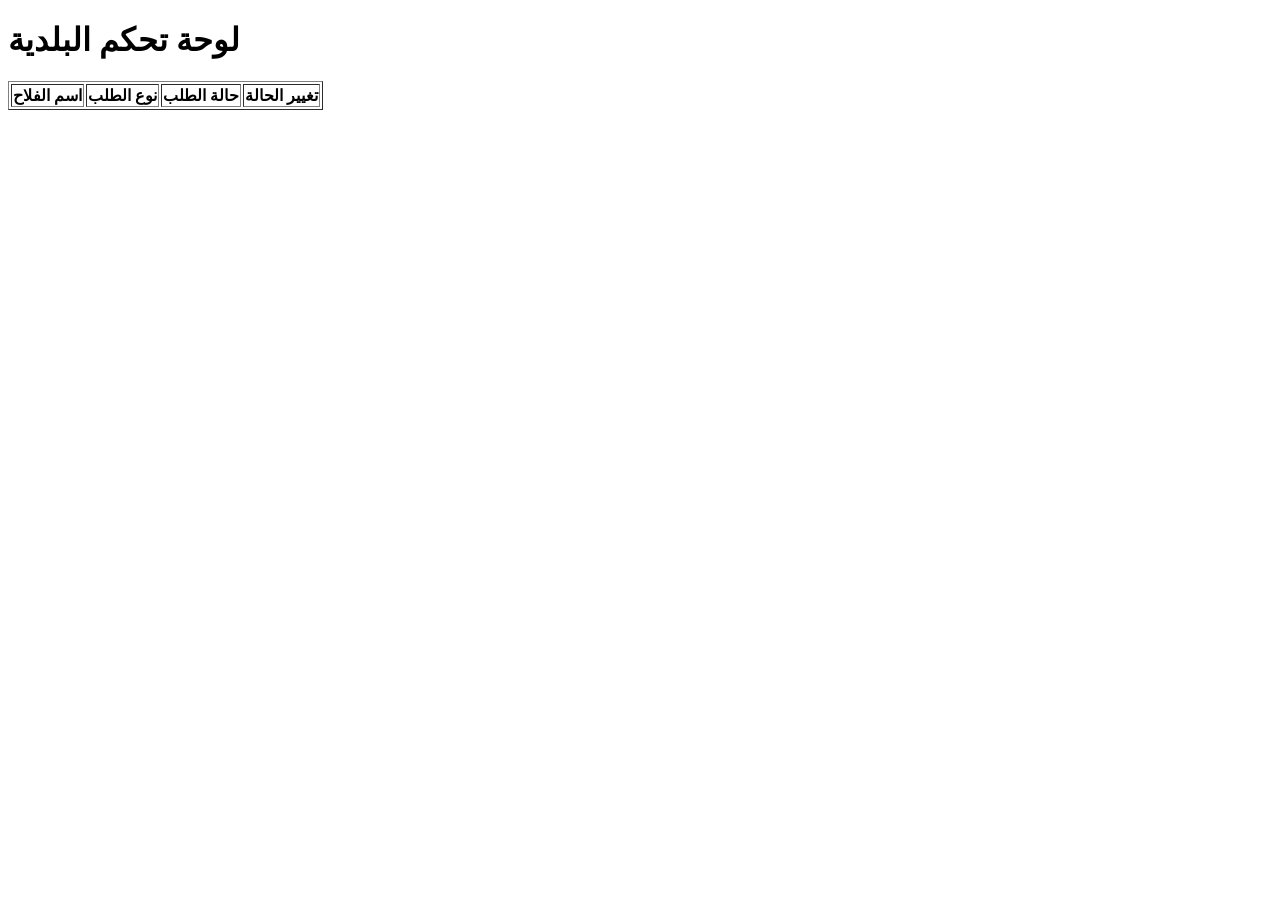
==== dashboard.html @ 75dd3987 "Add files via upload" ====
<!DOCTYPE html>
<html lang="ar">
<head>
    <meta charset="UTF-8">
    <title>لوحة تحكم البلدية</title>
    <link rel="stylesheet" href="css/style.css">
</head>
<body>
    <h1>لوحة تحكم البلدية</h1>
    <table id="requestsTable" border="1">
        <thead>
            <tr>
                <th>اسم الفلاح</th>
                <th>نوع الطلب</th>
                <th>حالة الطلب</th>
                <th>تغيير الحالة</th>
            </tr>
        </thead>
        <tbody></tbody>
    </table>
    <script src="js/script.js"></script>
</body>
</html>
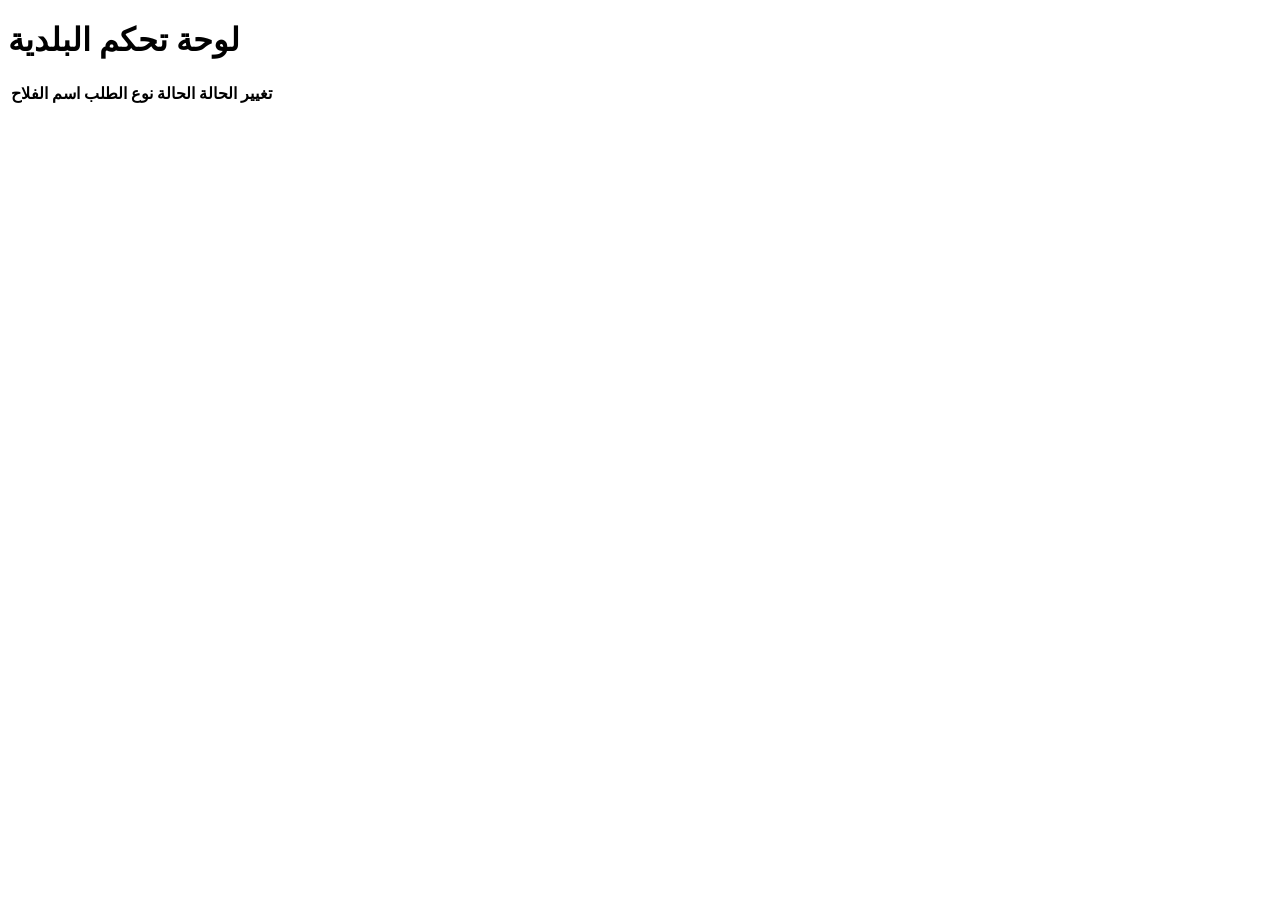
==== commit 219353b8: "Add initial dashboard HTML structure" ====
--- a/dashboard.html
+++ b/dashboard.html
@@ -2,22 +2,24 @@
 <html lang="ar">
 <head>
     <meta charset="UTF-8">
-    <title>لوحة تحكم البلدية</title>
+    <title>لوحة البلدية - ARDI EL FILAHIA</title>
     <link rel="stylesheet" href="css/style.css">
 </head>
 <body>
     <h1>لوحة تحكم البلدية</h1>
-    <table id="requestsTable" border="1">
+    <table id="requestsTable">
         <thead>
             <tr>
                 <th>اسم الفلاح</th>
                 <th>نوع الطلب</th>
-                <th>حالة الطلب</th>
+                <th>الحالة</th>
                 <th>تغيير الحالة</th>
             </tr>
         </thead>
-        <tbody></tbody>
+        <tbody>
+            <!-- سيتم تعبئة البيانات من JS -->
+        </tbody>
     </table>
     <script src="js/script.js"></script>
 </body>
-</html>+</html>
